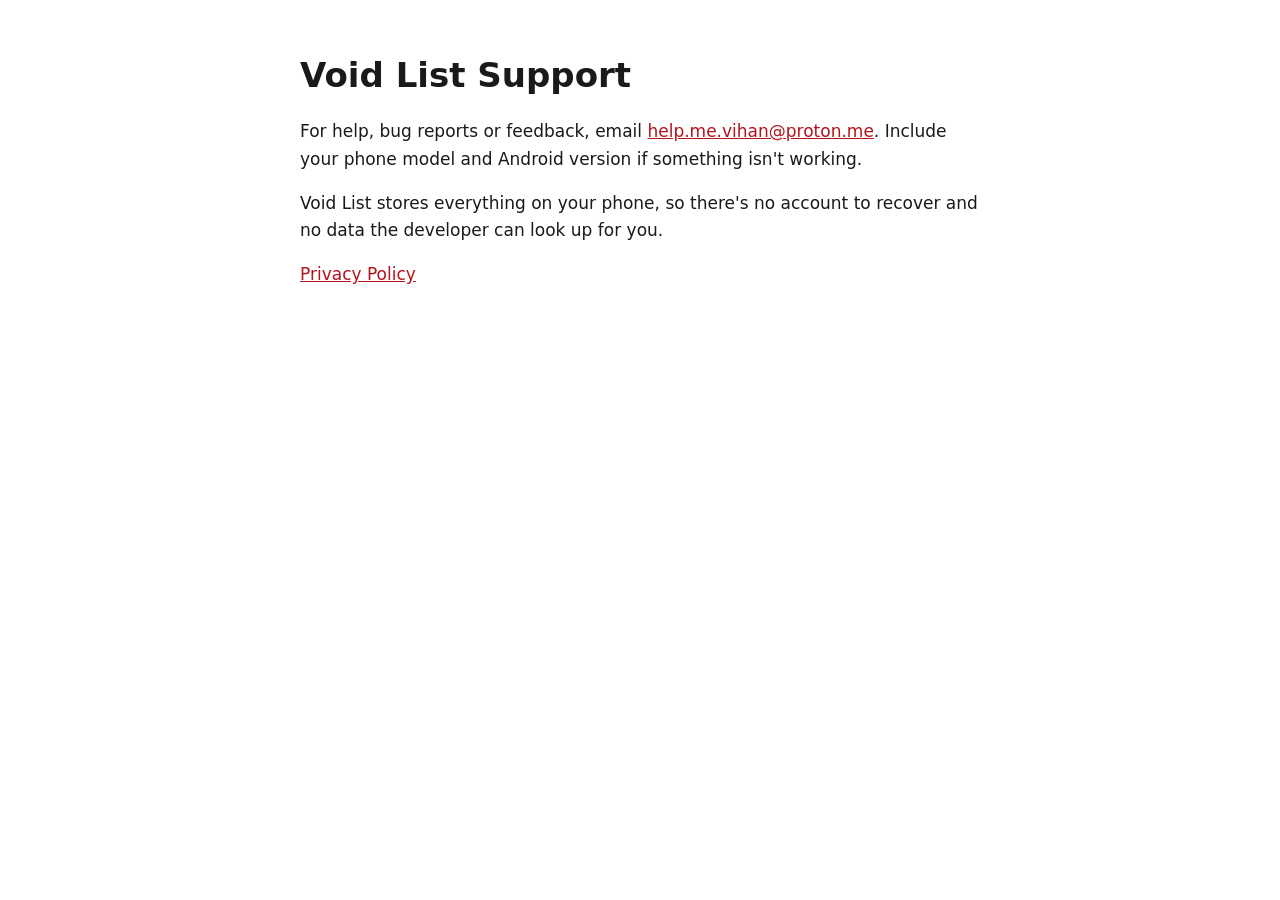
==== support/index.html @ 7a4271c3 "Add the Void List privacy policy and support page Co-Authored-By: Claude Opus 5.5 <noreply@anthropic" ====
<!doctype html>
<html lang="en">
<head>
<meta charset="utf-8">
<meta name="viewport" content="width=device-width, initial-scale=1">
<title>Void List Support</title>
<link rel="stylesheet" href="../style.css">
</head>
<body>
<main>
<h1>Void List Support</h1>
<p>For help, bug reports or feedback, email <a href="mailto:help.me.vihan@proton.me">help.me.vihan@proton.me</a>. Include your phone model and Android version if something isn't working.</p>
<p>Void List stores everything on your phone, so there's no account to recover and no data the developer can look up for you.</p>
<p><a href="../">Privacy Policy</a></p>
</main>
</body>
</html>
---- style.css ----
:root { --bg: #ffffff; --fg: #1a1a1a; --muted: #666666; --link: #b3141c; color-scheme: light dark; }
@media (prefers-color-scheme: dark) { :root { --bg: #000000; --fg: #ececec; --muted: #9a9a9a; --link: #ff5a60; } }
body { margin: 0; background: var(--bg); color: var(--fg); font: 17px/1.6 system-ui, sans-serif; }
main { max-width: 680px; margin: 0 auto; padding: 32px 16px 64px; }
h1 { line-height: 1.2; }
h2 { margin-top: 2em; font-size: 1.15em; }
a { color: var(--link); }
.date { color: var(--muted); }
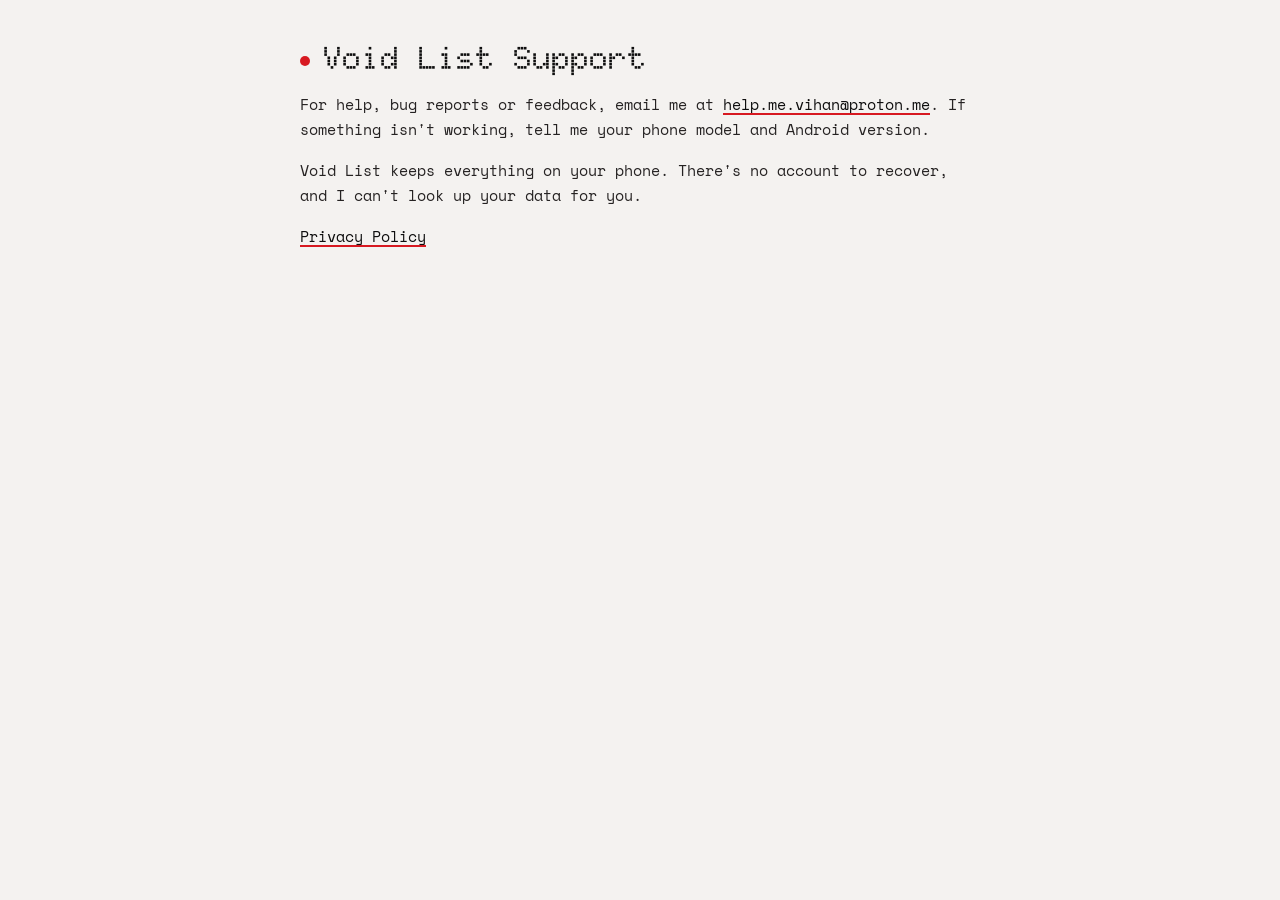
==== commit 07988cfd: "Rewrite the privacy and support pages in plain first person Co-Authored-By: Claude Opus 5.5 <noreply" ====
--- a/support/index.html
+++ b/support/index.html
@@ -9,8 +9,8 @@
 <body>
 <main>
 <h1>Void List Support</h1>
-<p>For help, bug reports or feedback, email <a href="mailto:help.me.vihan@proton.me">help.me.vihan@proton.me</a>. Include your phone model and Android version if something isn't working.</p>
-<p>Void List stores everything on your phone, so there's no account to recover and no data the developer can look up for you.</p>
+<p>For help, bug reports or feedback, email me at <a href="mailto:help.me.vihan@proton.me">help.me.vihan@proton.me</a>. If something isn't working, tell me your phone model and Android version.</p>
+<p>Void List keeps everything on your phone. There's no account to recover, and I can't look up your data for you.</p>
 <p><a href="../">Privacy Policy</a></p>
 </main>
 </body>
--- a/style.css
+++ b/style.css
@@ -1,8 +1,32 @@
-:root { --bg: #ffffff; --fg: #1a1a1a; --muted: #666666; --link: #b3141c; color-scheme: light dark; }
-@media (prefers-color-scheme: dark) { :root { --bg: #000000; --fg: #ececec; --muted: #9a9a9a; --link: #ff5a60; } }
-body { margin: 0; background: var(--bg); color: var(--fg); font: 17px/1.6 system-ui, sans-serif; }
-main { max-width: 680px; margin: 0 auto; padding: 32px 16px 64px; }
-h1 { line-height: 1.2; }
-h2 { margin-top: 2em; font-size: 1.15em; }
-a { color: var(--link); }
-.date { color: var(--muted); }
+/* Colors and type from voidlist design/HANDOFF.md section 2. Fonts are OFL, licences in fonts/. */
+@font-face { font-family: Doto; src: url(fonts/Doto-800.ttf) format("truetype"); font-weight: 800; font-display: swap; }
+@font-face { font-family: "Space Mono"; src: url(fonts/SpaceMono-Regular.ttf) format("truetype"); font-weight: 400; font-display: swap; }
+@font-face { font-family: "Space Mono"; src: url(fonts/SpaceMono-Bold.ttf) format("truetype"); font-weight: 700; font-display: swap; }
+
+:root {
+  --canvas: #000000; --primary: #E5E2E1; --secondary: #C6C6C7; --tertiary: #8A8A8A;
+  --hairline: #1A1A1A; --red: #D71921; --glow: 0 0 8px #D71921;
+  color-scheme: dark light;
+}
+@media (prefers-color-scheme: light) {
+  :root { --canvas: #F4F2F0; --primary: #0E0E0E; --secondary: #252222; --tertiary: #5C5757; --hairline: #E3DFDE; --glow: none; }
+}
+
+body { margin: 0; background: var(--canvas); color: var(--secondary); font: 15px/1.7 "Space Mono", ui-monospace, monospace; }
+main { max-width: 680px; margin: 0 auto; padding: 40px 20px 72px; }
+
+h1, h2 { font-family: Doto, "Space Mono", monospace; font-weight: 800; color: var(--primary); }
+h1 { font-size: 32px; line-height: 1.15; margin: 0 0 8px; }
+h1::before { content: ""; display: inline-block; width: 10px; height: 10px; margin-right: 14px; vertical-align: middle; border-radius: 50%; background: var(--red); box-shadow: var(--glow); }
+h2 { font-size: 15px; line-height: 1.3; letter-spacing: .22em; text-transform: uppercase; margin: 40px 0 12px; padding-top: 24px; border-top: 1px solid var(--hairline); }
+
+strong { color: var(--primary); }
+ul { padding-left: 20px; }
+li { margin-bottom: 6px; }
+li::marker { color: var(--red); }
+
+/* Brand red as underline only: as text on black it is about 4:1, under the 4.5:1 body-text minimum. */
+a { color: var(--primary); text-decoration: underline; text-decoration-color: var(--red); text-decoration-thickness: 2px; text-underline-offset: 3px; overflow-wrap: anywhere; }
+a:hover, a:focus-visible { color: var(--red); }
+
+.date { font-size: 11px; letter-spacing: .1em; text-transform: uppercase; color: var(--tertiary); margin: 0 0 32px; }
